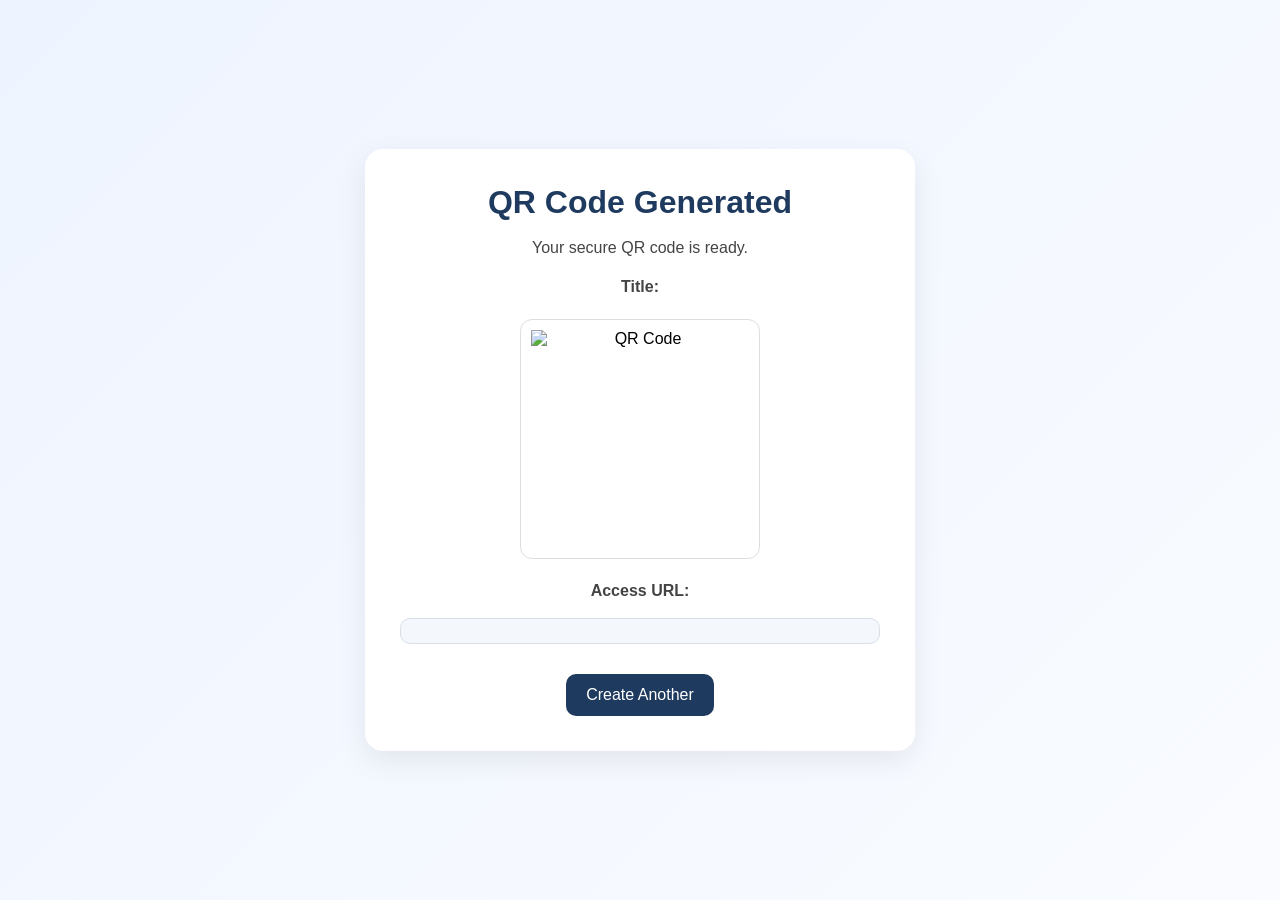
==== src/main/resources/templates/success.html @ 92f7b086 "commit" ====
<!DOCTYPE html>
<html xmlns:th="http://www.thymeleaf.org">
<head>
    <meta charset="UTF-8">
    <meta name="viewport" content="width=device-width, initial-scale=1.0">
    <title>QR Generated</title>
    <style>
        * {
            margin: 0;
            padding: 0;
            box-sizing: border-box;
        }

        body {
            font-family: Arial, sans-serif;
            background: linear-gradient(135deg, #eef4ff, #f9fbff);
            min-height: 100vh;
            display: flex;
            align-items: center;
            justify-content: center;
            padding: 20px;
        }

        .container {
            width: 100%;
            max-width: 550px;
        }

        .card {
            background: white;
            padding: 35px;
            border-radius: 18px;
            box-shadow: 0 10px 30px rgba(0,0,0,0.08);
            text-align: center;
        }

        h1 {
            color: #1f3a5f;
            margin-bottom: 15px;
        }

        p {
            color: #444;
            margin-bottom: 15px;
            line-height: 1.5;
            word-break: break-word;
        }

        .qr-image {
            display: block;
            margin: 20px auto;
            width: 240px;
            height: 240px;
            object-fit: contain;
            border: 1px solid #ddd;
            border-radius: 12px;
            padding: 10px;
            background: #fff;
        }

        .link-box {
            background: #f4f7fb;
            border: 1px solid #d7e0ea;
            border-radius: 10px;
            padding: 12px;
            margin: 15px 0;
            color: #1f3a5f;
            font-size: 14px;
        }

        .back-link {
            display: inline-block;
            margin-top: 15px;
            text-decoration: none;
            background: #1f3a5f;
            color: white;
            padding: 12px 20px;
            border-radius: 10px;
        }

        .back-link:hover {
            background: #17314d;
        }
    </style>
</head>
<body>
<div class="container">
    <div class="card">
        <h1>QR Code Generated</h1>
        <p>Your secure QR code is ready.</p>

        <p><strong>Title:</strong> <span th:text="${title}"></span></p>

        <img th:src="@{${qrImagePath}}" alt="QR Code" class="qr-image">

        <p><strong>Access URL:</strong></p>
        <div class="link-box" th:text="${accessLink}"></div>

        <a th:href="@{/}" class="back-link">Create Another</a>
    </div>
</div>
</body>
</html>
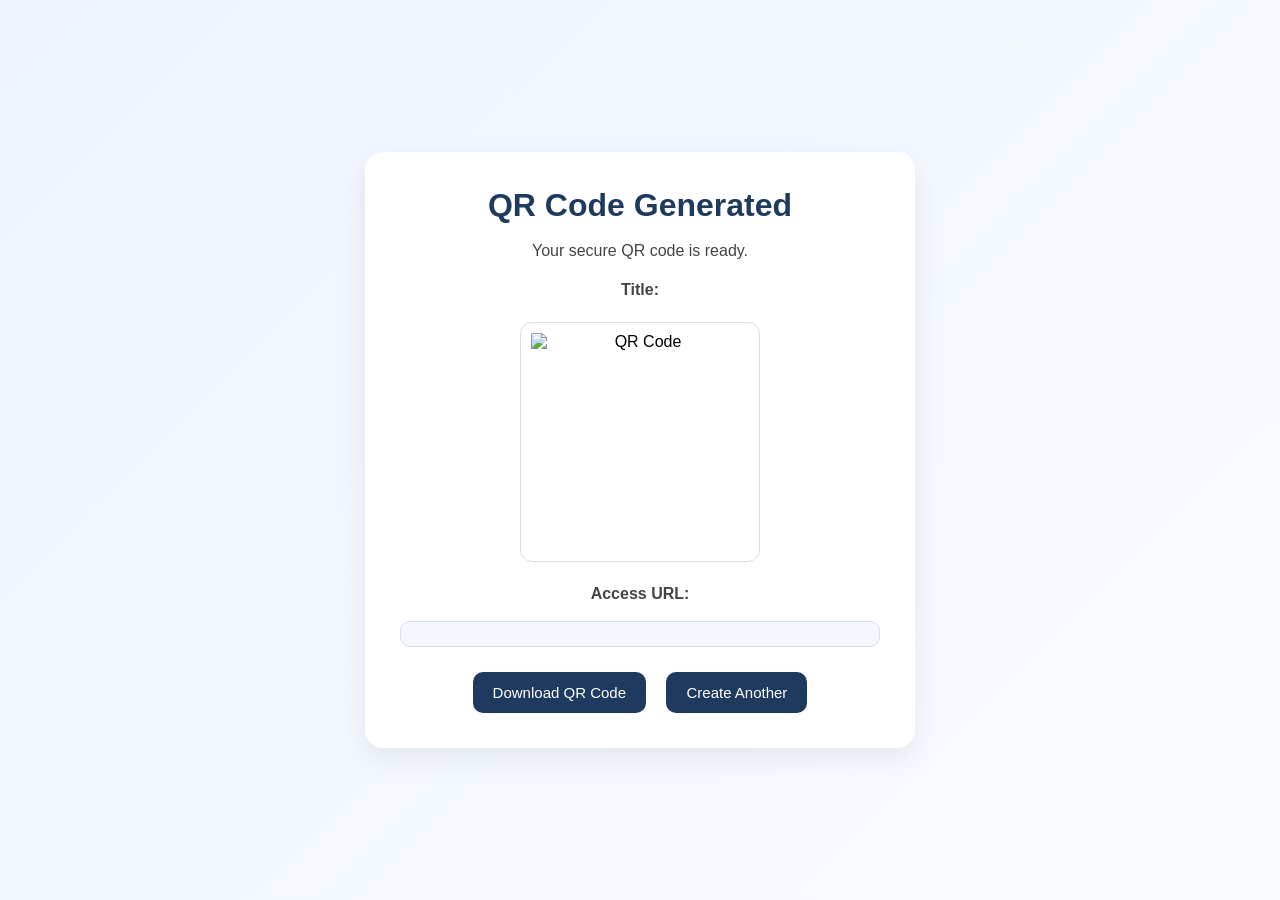
==== commit 5baed59d: "commit" ====
--- a/src/main/resources/templates/success.html
+++ b/src/main/resources/templates/success.html
@@ -66,19 +66,23 @@
             margin: 15px 0;
             color: #1f3a5f;
             font-size: 14px;
+            word-break: break-word;
         }
 
-        .back-link {
+        .btn {
             display: inline-block;
-            margin-top: 15px;
+            margin: 10px 8px 0;
             text-decoration: none;
             background: #1f3a5f;
             color: white;
             padding: 12px 20px;
             border-radius: 10px;
+            border: none;
+            cursor: pointer;
+            font-size: 15px;
         }
 
-        .back-link:hover {
+        .btn:hover {
             background: #17314d;
         }
     </style>
@@ -91,12 +95,13 @@
 
         <p><strong>Title:</strong> <span th:text="${title}"></span></p>
 
-        <img th:src="@{${qrImagePath}}" alt="QR Code" class="qr-image">
+        <img th:src="'data:image/png;base64,' + ${qrCodeBase64}" alt="QR Code" class="qr-image">
 
         <p><strong>Access URL:</strong></p>
         <div class="link-box" th:text="${accessLink}"></div>
 
-        <a th:href="@{/}" class="back-link">Create Another</a>
+        <a th:href="@{'/download/' + ${token}}" class="btn">Download QR Code</a>
+        <a th:href="@{/}" class="btn">Create Another</a>
     </div>
 </div>
 </body>
